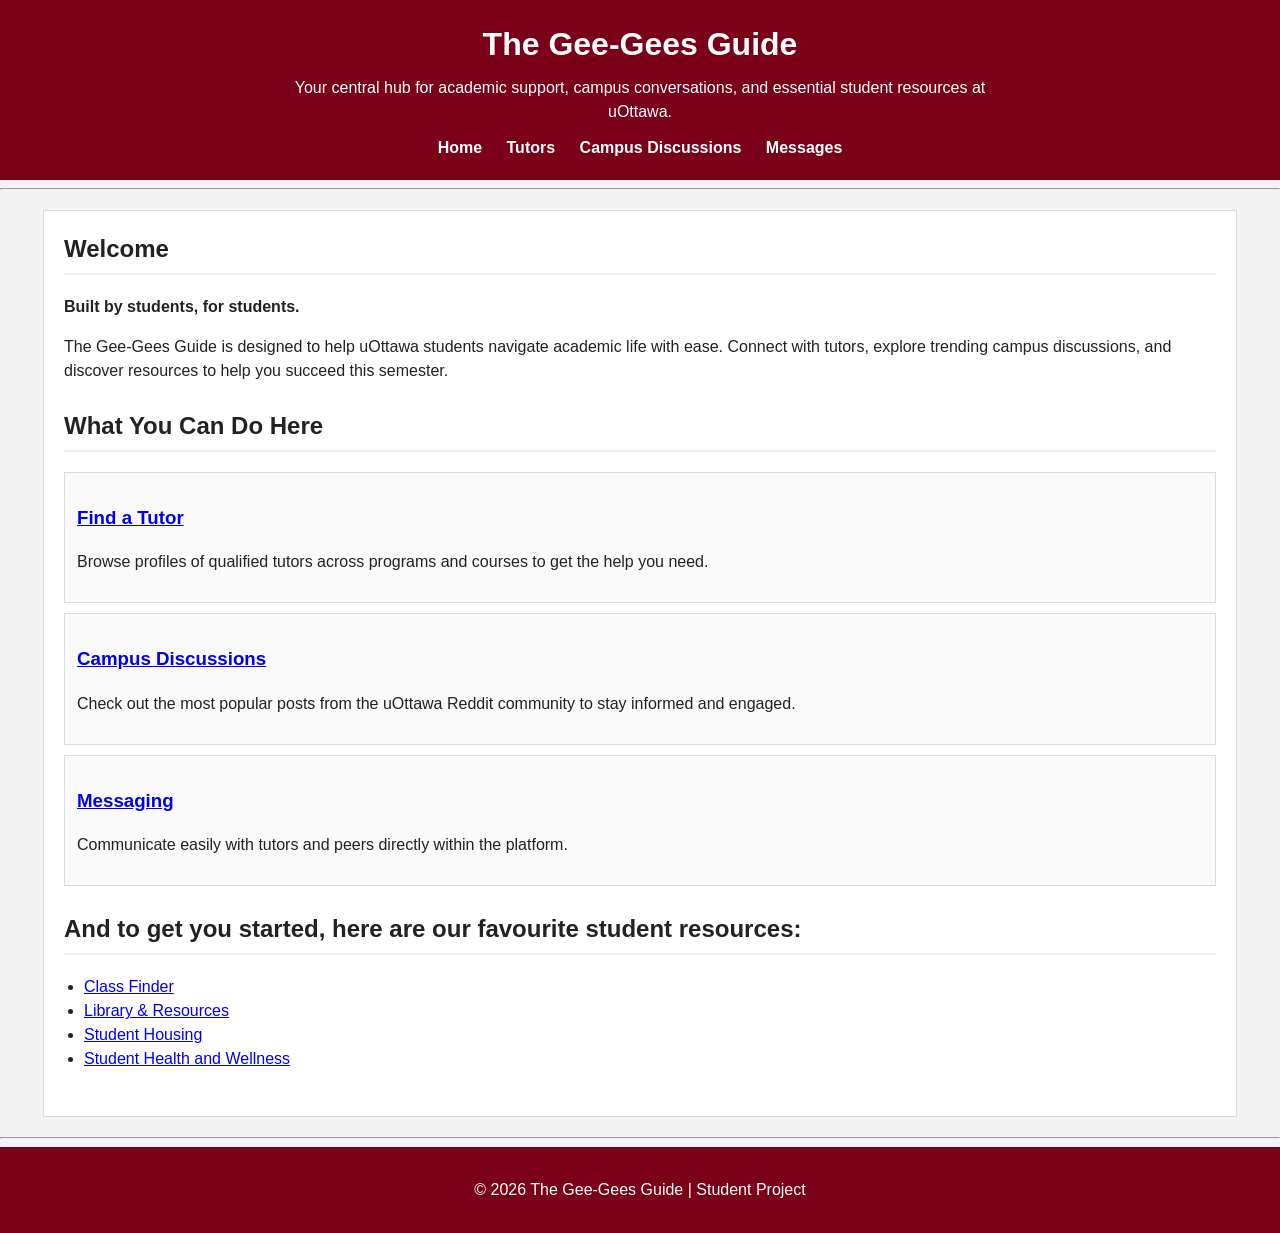
==== index.html @ b50cd1f4 "Used separate stylesheets to style the site HTML - Split the original styles.css into multiple style" ====
<!DOCTYPE html>
<html lang="en">
<head>
    <meta charset="UTF-8">
    <meta name="viewport" content="width=device-width, initial-scale=1.0">

    <!-- Base + page stylesheet -->
    <link rel="stylesheet" href="shared-styles.css">
    <link rel="stylesheet" href="index.css">

    <meta name="description" content="The Gee-Gees Guide helps uOttawa students find tutors, explore campus discussions, and access essential academic resources.">

    <title>The Gee-Gees Guide</title>
</head>
<body>

<!-- 
CSS TEAM NOTES/SUGGESTIONS:
- Header can be styled as a hero section
- Navigation can become a horizontal bar
- Articles under "What You Can Do Here" would work well as cards
- Add spacing between sections
-->

<header>
    <h1>The Gee-Gees Guide</h1>
    <p>Your central hub for academic support, campus conversations, and essential student resources at uOttawa.</p>

    <nav>
        <ul>
            <li><a href="index.html">Home</a></li>
            <li><a href="tutors.html">Tutors</a></li>
            <li><a href="reddit.html">Campus Discussions</a></li>
            <li><a href="messages.html">Messages</a></li>
        </ul>
    </nav>
</header>

<hr>

<main>

<!-- Hero / Introduction -->
<section>
    <h2>Welcome</h2>
    <p><strong>Built by students, for students.</strong></p>
    <p>
        The Gee-Gees Guide is designed to help uOttawa students navigate academic life with ease.
        Connect with tutors, explore trending campus discussions, and discover resources to help
        you succeed this semester.
    </p>
</section>

<!-- Features -->
<section>
    <h2>What You Can Do Here</h2>

    <article>
        <h3><a href="tutors.html">Find a Tutor</a></h3>
        <p>Browse profiles of qualified tutors across programs and courses to get the help you need.</p>
    </article>

    <article>
        <h3><a href="reddit.html">Campus Discussions</a></h3>
        <p>Check out the most popular posts from the uOttawa Reddit community to stay informed and engaged.</p>
    </article>

    <article>
        <h3><a href="messages.html">Messaging</a></h3>
        <p>Communicate easily with tutors and peers directly within the platform.</p>
    </article>
</section>

<!-- Resources -->
<section>
    <h2>And to get you started, here are our favourite student resources:</h2>
    <ul>
        <li><a href="https://classfind.com/ottawa">Class Finder</a></li>
        <li><a href="https://www.uottawa.ca/library/resources">Library & Resources</a></li>
        <li><a href="https://www.theoottawa.com/#:~:text=Furnished%20Student%20Apartments%20for%20Rent,Contact%20us%20for%20details.">Student Housing</a></li>
        <li><a href="https://www.uottawa.ca/campus-life/health-wellness">Student Health and Wellness</a></li>
    </ul>
</section>

</main>

<hr>

<footer>
    <p>© 2026 The Gee-Gees Guide | Student Project</p>
</footer>

</body>
</html>
---- shared-styles.css ----
/* The shared styles across all pages */
body {
    font-family: Arial, Helvetica, sans-serif;
    background-color: #f4f4f4;
    color: #222222;
    margin: 0;
    padding: 0;
    line-height: 1.5;
}

header {
    background-color: #7a0019;
    color: #ffffff;
    padding: 20px;
    text-align: center;
}

header h1 {
    margin: 0 0 8px 0;
}

nav ul {
    list-style-type: none;
    margin: 0;
    padding: 0;
}

nav li {
    display: inline-block;
    margin: 0 10px;
}

nav a {
    color: #ffffff;
    text-decoration: none;
    font-weight: bold;
}

nav a:hover {
    text-decoration: underline;
}

main {
    width: 90%;
    margin: 20px auto;
    padding: 20px;
    border: 1px solid #dddddd;
    background-color: #ffffff;
}

section {
    margin-bottom: 25px;
}

h2 {
    margin-top: 0;
    border-bottom: 2px solid #eeeeee;
    padding-bottom: 6px;
}

article {
    border: 1px solid #dddddd;
    padding: 12px;
    margin: 10px 0;
    background-color: #fafafa;
}

ul {
    padding-left: 20px;
}

footer {
    text-align: center;
    padding: 15px;
    background-color: #7a0019;
    color: #ffffff;
}

/* Intro highlight */
.intro {
    border: 1px solid #f0d9de;
    padding: 12px;
    background-color: #fdf6f7;
}
---- index.css ----
/* Home page only */
header p {
    margin: 0 0 12px 0;
    max-width: 720px;
    margin-left: auto;
    margin-right: auto;
}
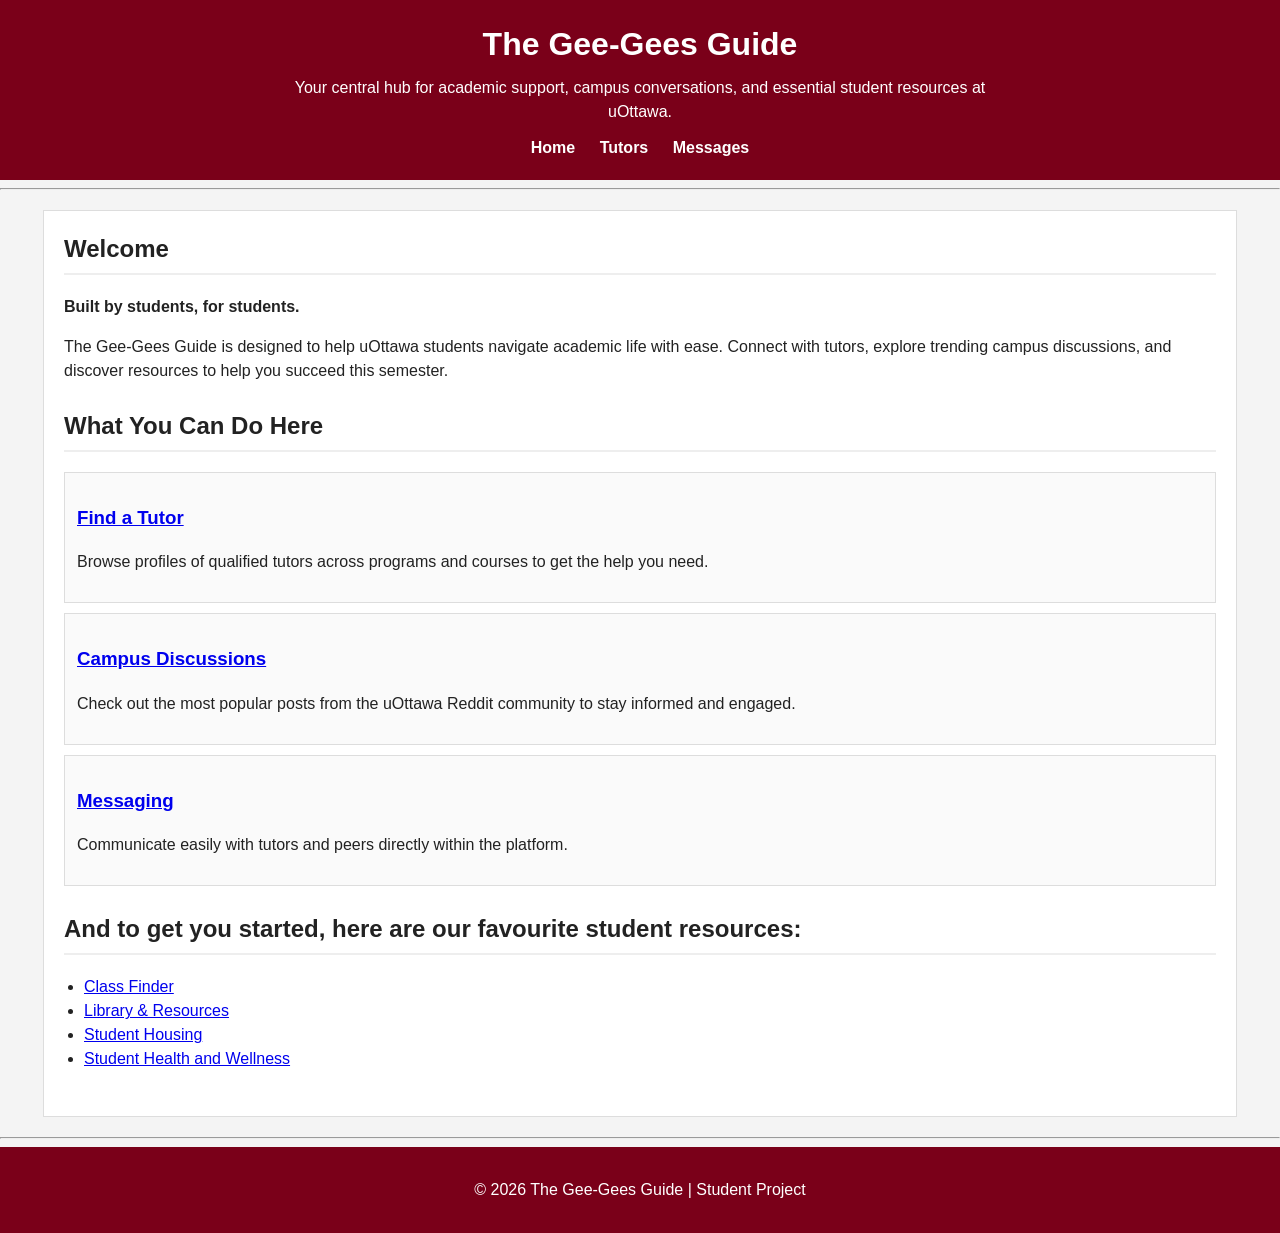
==== commit d86f5dc1: "Update index.html" ====
--- a/index.html
+++ b/index.html
@@ -5,7 +5,7 @@
     <meta name="viewport" content="width=device-width, initial-scale=1.0">
 
     <!-- Base + page stylesheet -->
-    <link rel="stylesheet" href="shared-styles.css">
+    <link rel="stylesheet" href="shared-styles.css">
     <link rel="stylesheet" href="index.css">
 
     <meta name="description" content="The Gee-Gees Guide helps uOttawa students find tutors, explore campus discussions, and access essential academic resources.">
@@ -30,7 +30,6 @@
         <ul>
             <li><a href="index.html">Home</a></li>
             <li><a href="tutors.html">Tutors</a></li>
-            <li><a href="reddit.html">Campus Discussions</a></li>
             <li><a href="messages.html">Messages</a></li>
         </ul>
     </nav>
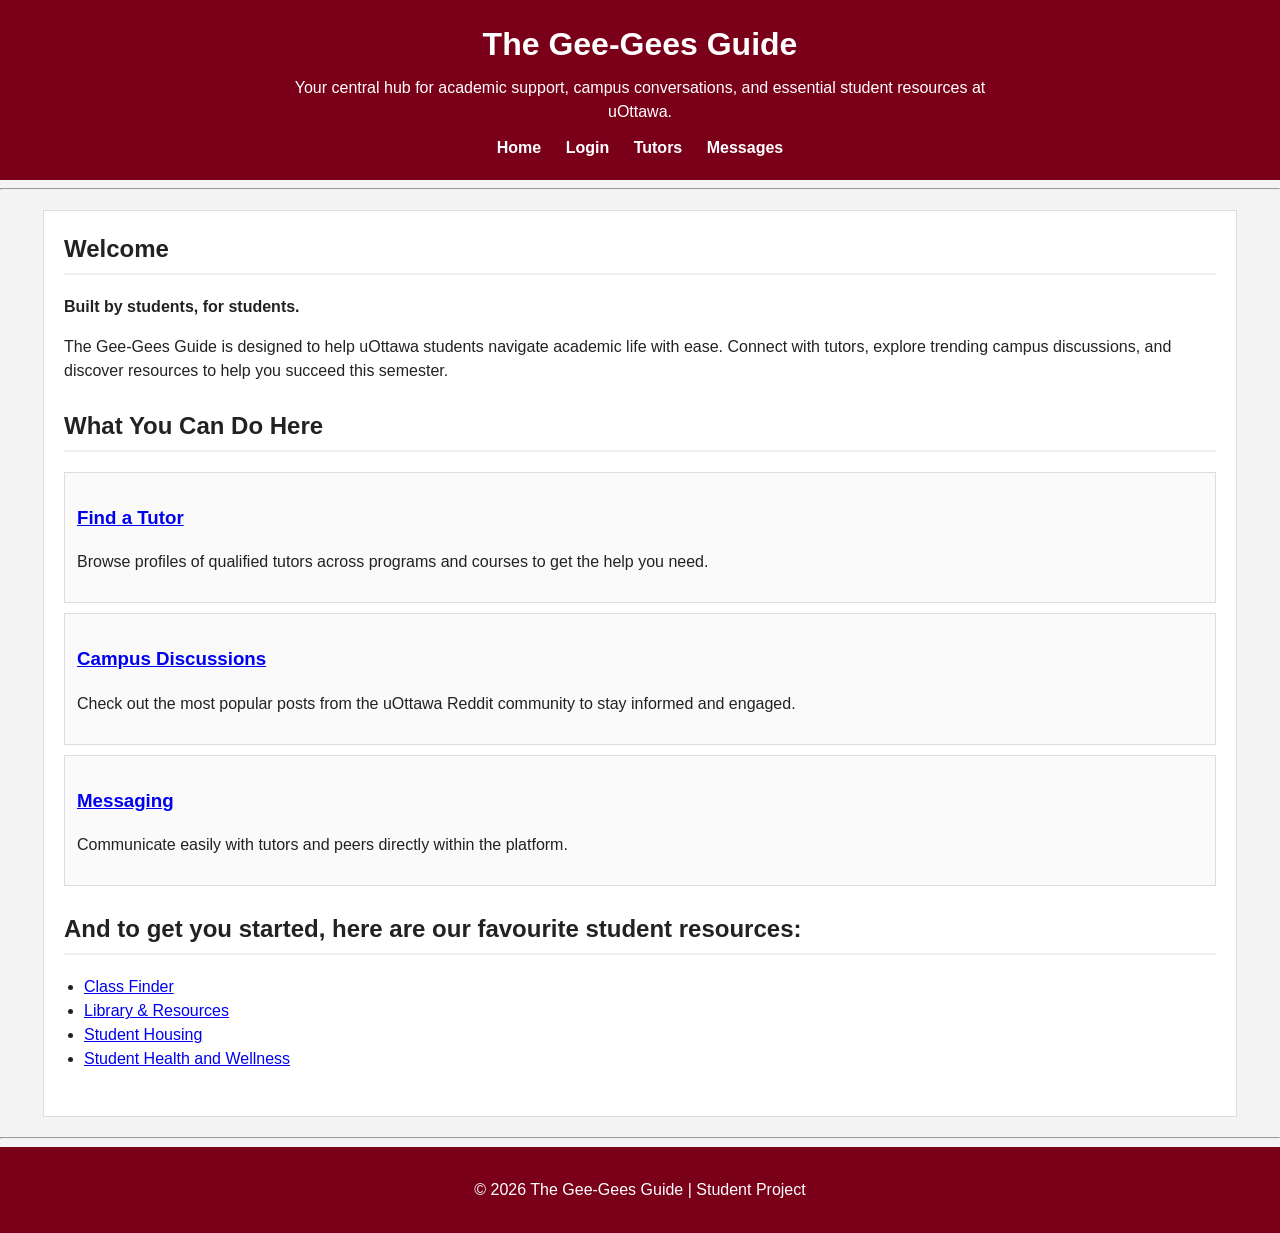
==== commit 0e896c1f: "Update index.html" ====
--- a/index.html
+++ b/index.html
@@ -29,6 +29,7 @@
     <nav>
         <ul>
             <li><a href="index.html">Home</a></li>
+            <li><a href="login.html">Login</a></li>
             <li><a href="tutors.html">Tutors</a></li>
             <li><a href="messages.html">Messages</a></li>
         </ul>
@@ -55,7 +56,7 @@
     <h2>What You Can Do Here</h2>
 
     <article>
-        <h3><a href="tutors.html">Find a Tutor</a></h3>
+        <h3><a href="backend/tutors.php">Find a Tutor</a></h3>
         <p>Browse profiles of qualified tutors across programs and courses to get the help you need.</p>
     </article>
 
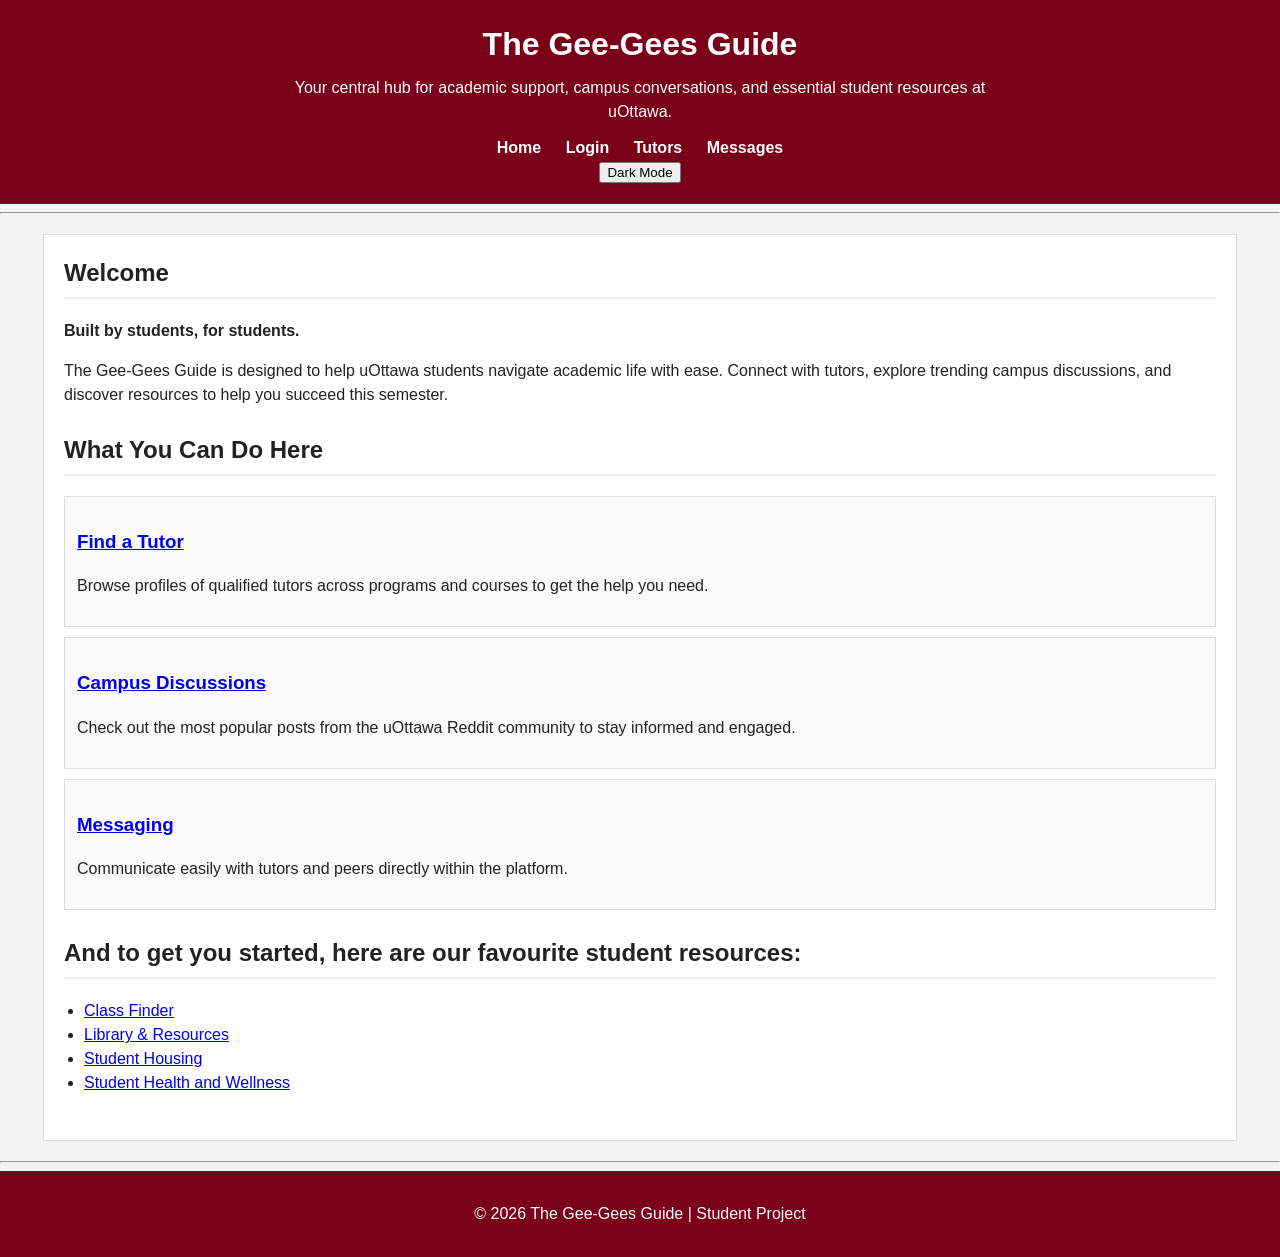
==== commit 6618fa7f: "added dark mode button" ====
--- a/index.html
+++ b/index.html
@@ -30,10 +30,11 @@
         <ul>
             <li><a href="index.html">Home</a></li>
             <li><a href="login.html">Login</a></li>
-            <li><a href="tutors.html">Tutors</a></li>
-            <li><a href="messages.html">Messages</a></li>
+            <li><a href="backend/tutors.php">Tutors</a></li>
+            <li><a href="messages.php">Messages</a></li>
         </ul>
     </nav>
+    <button id="darkModeToggle">Dark Mode</button>
 </header>
 
 <hr>
